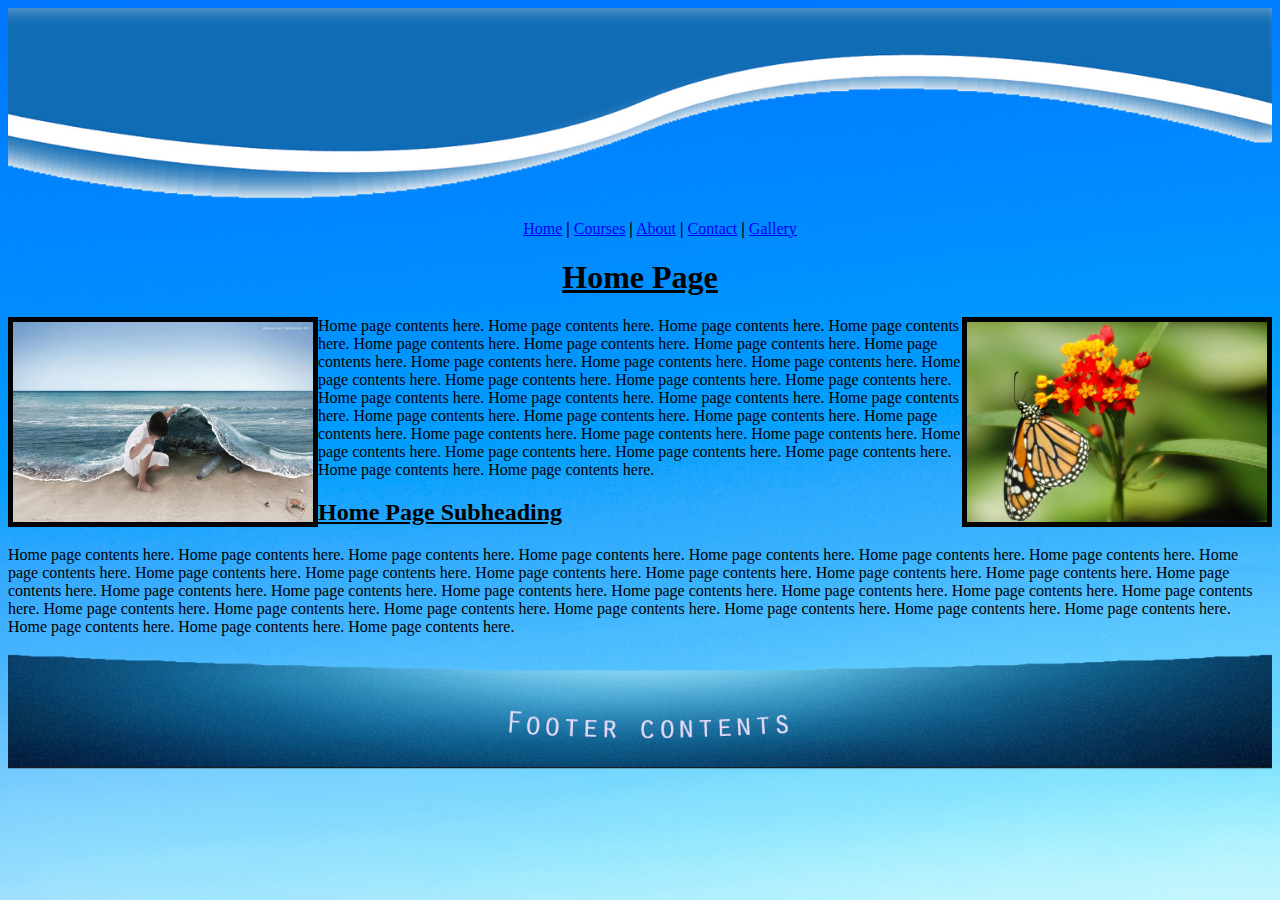
==== index.html @ c5ddfda0 "First Commit" ====
<html lang="en">

<head>
    <meta charset="UTF-8">
    <meta http-equiv="X-UA-Compatible" content="IE=edge">
    <meta name="viewport" content="width=device-width, initial-scale=1.0">
    <link rel="stylesheet" href="stylesheet.css">
    <title>Exercise Home Page</title>
</head>

<body>
    <header>
        <img src="assets/header.png" alt="header.jpg" width="100%">
    </header>
    
    <nav>
        <ul>
            <a href="index.html">Home</a>
            <span>|</span>
            <a href="courses.html">Courses</a>
            <span>|</span>
            <a href="about.html">About</a>
            <span>|</span>
            <a href="contact.html">Contact</a>
            <span>|</span>
            <a href="gallery.html">Gallery</a>
        </ul>
    </nav>

    <h1 style="text-align: center; text-decoration: underline">Home Page</h1>

    <img class="image1" src="assets/sea.jpg" alt="sea.jpg">
    <img class="image2" src="assets/butterfly.jpg" alt="butterfly.jpg">

    <section>
        <p>Home page contents here. Home page contents here. Home page contents here. Home page contents here. Home page contents
        here. Home page contents here. Home page contents here. Home page contents here. Home page contents here. Home page
        contents here. Home page contents here. Home page contents here. Home page contents here. Home page contents here. Home
        page contents here. Home page contents here. Home page contents here. Home page contents here. Home page contents here.
        Home page contents here. Home page contents here. Home page contents here. Home page contents here. Home page contents
        here. Home page contents here. Home page contents here. Home page contents here. Home page contents here. Home page
        contents here. Home page contents here. Home page contents here. Home page contents here.</p>
    </section>

    <h2 style="text-align: left; text-decoration: underline;">Home Page Subheading</h2>
    
    <section>
        Home page contents here. Home page contents here. Home page contents here. Home page contents here. Home page contents
        here. Home page contents here. Home page contents here. Home page contents here. Home page contents here. Home page
        contents here. Home page contents here. Home page contents here. Home page contents here. Home page contents here. Home
        page contents here. Home page contents here. Home page contents here. Home page contents here. Home page contents here.
        Home page contents here. Home page contents here. Home page contents here. Home page contents here. Home page contents
        here. Home page contents here. Home page contents here. Home page contents here. Home page contents here. Home page
        contents here. Home page contents here. Home page contents here. Home page contents here.
    </section>

    <br>
   
    <footer>
        <img src="assets/footer.png" alt="footer.png" width="100%">
    </footer>
</body>
</html>
---- stylesheet.css ----
nav {
    text-align: center;
}
.image1 {
    width: 300px;
    height: 200px;
    border: 5px solid black;
    float: left;
}
.image2 {
    width: 300px;
    height: 200px;
    border: 5px solid black;
    float: right;
}
html {
    background: url(assets/background.jpg) no-repeat center center fixed;
    background-size: cover;
}
span {
    text-align: center;
    text-decoration: underline;
    font-weight: bold;
}
.gallery {
    width: 250px;
    height: 180px;
    border: 5px solid rgb(55, 0, 255);
}
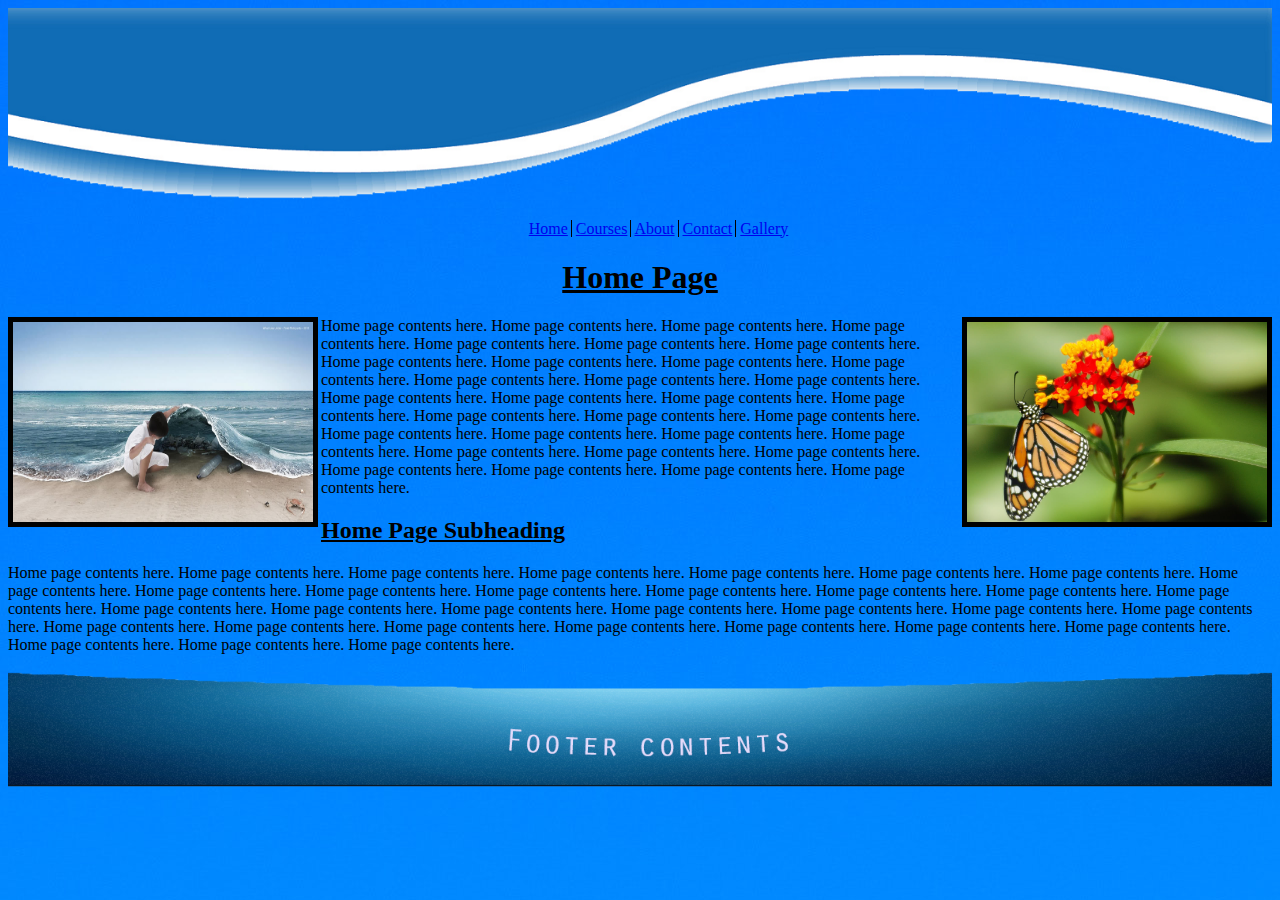
==== commit ecd2ec02: "Second Commit - Changes recommended applied" ====
--- a/index.html
+++ b/index.html
@@ -8,7 +8,7 @@
     <title>Exercise Home Page</title>
 </head>
 
-<body>
+<body background="assets/background.jpg">
     <header>
         <img src="assets/header.png" alt="header.jpg" width="100%">
     </header>
@@ -16,22 +16,22 @@
     <nav>
         <ul>
             <a href="index.html">Home</a>
-            <span>|</span>
             <a href="courses.html">Courses</a>
-            <span>|</span>
             <a href="about.html">About</a>
-            <span>|</span>
             <a href="contact.html">Contact</a>
-            <span>|</span>
-            <a href="gallery.html">Gallery</a>
+            <a class="last" href="gallery.html">Gallery</a>
         </ul>
     </nav>
 
-    <h1 style="text-align: center; text-decoration: underline">Home Page</h1>
+    <header>
+        <h1 style="text-align: center; text-decoration: underline">Home Page</h1>
+    </header>
 
-    <img class="image1" src="assets/sea.jpg" alt="sea.jpg">
-    <img class="image2" src="assets/butterfly.jpg" alt="butterfly.jpg">
-
+    <section>
+        <img class="image" src="assets/sea.jpg" alt="sea.jpg" align="left">
+        <img class="image" src="assets/butterfly.jpg" alt="butterfly.jpg" align="right">
+    </section>
+    
     <section>
         <p>Home page contents here. Home page contents here. Home page contents here. Home page contents here. Home page contents
         here. Home page contents here. Home page contents here. Home page contents here. Home page contents here. Home page
@@ -42,7 +42,9 @@
         contents here. Home page contents here. Home page contents here. Home page contents here.</p>
     </section>
 
-    <h2 style="text-align: left; text-decoration: underline;">Home Page Subheading</h2>
+    <header>
+        <h2 style="text-align: left; text-decoration: underline;">Home Page Subheading</h2>
+    </header>
     
     <section>
         Home page contents here. Home page contents here. Home page contents here. Home page contents here. Home page contents
--- a/stylesheet.css
+++ b/stylesheet.css
@@ -1,21 +1,10 @@
 nav {
     text-align: center;
 }
-.image1 {
+.image {
     width: 300px;
     height: 200px;
     border: 5px solid black;
-    float: left;
-}
-.image2 {
-    width: 300px;
-    height: 200px;
-    border: 5px solid black;
-    float: right;
-}
-html {
-    background: url(assets/background.jpg) no-repeat center center fixed;
-    background-size: cover;
 }
 span {
     text-align: center;
@@ -26,4 +15,11 @@
     width: 250px;
     height: 180px;
     border: 5px solid rgb(55, 0, 255);
+}
+a {
+    padding-right: 3px;
+    border-right: 1px solid black;
+}
+a.last {
+    border: none;
 }